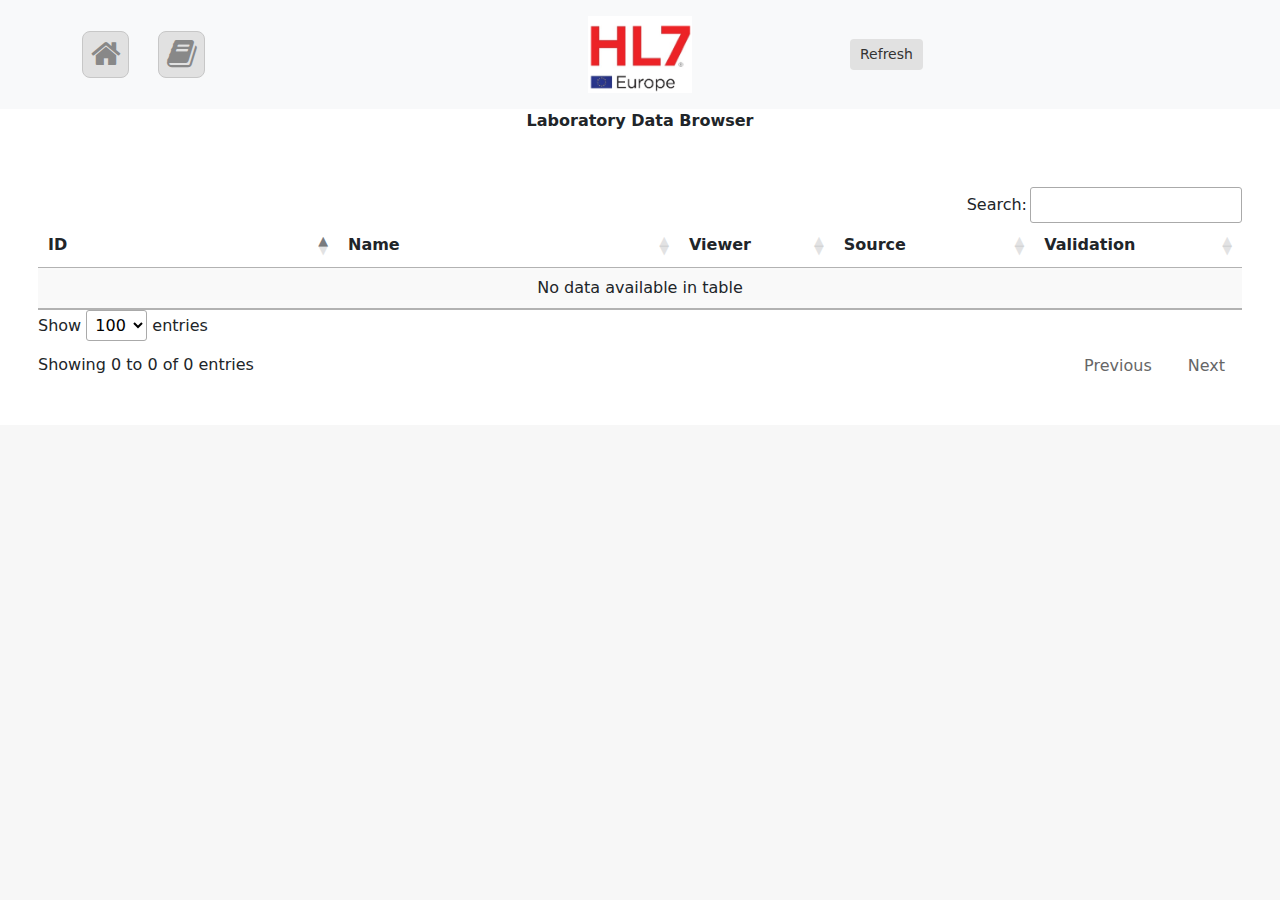
==== apps/prodbrowser.html @ bffb1891 "start" ====
<!DOCTYPE html>
<html lang="en">

<head>
    <meta charset="utf-8">
    <meta name="viewport" content="width=device-width, initial-scale=1.0, shrink-to-fit=no">
    <title>Laboratory Data Browser</title>
    <link rel="stylesheet" href="assets/bootstrap/css/bootstrap.min.css">
    <!-- <link rel="manifest" href="manifest.json"> -->
    <link rel="stylesheet" href="assets/fonts/font-awesome.min.css">
    <link rel="stylesheet" href="assets/css/styles.min.css">
    <link rel="stylesheet" href="assets/css/prodlist.css">
    <link rel="stylesheet" href="assets/css/common.css">

    
    <script src="assets/js/jquery.min.js"></script>
    <script src="assets/bootstrap/js/bootstrap.min.js"></script>
    <script src="assets/js/script.min.js"></script>
    <script src="assets/js/productlist.js"></script>
    <link rel="icon" href="favicon.png" sizes="32x32" />

</head>
<header>
    <div id="header"></div>
  </header>


<body>
<!--#include virtual="/web/apps/header.html" -->

    <header>
        <div id="header"></div>
    </header>

    <!-- Static Modal -->
    <div id="processingModal"
        style="display: none; position: fixed; z-index: 100; left: 0; top: 0; width: 100%; height: 100%; background-color: rgba(0,0,0,0.5); text-align: center;">
        <div
            style="display: inline-block; position: relative; top: 50%; transform: translateY(-50%); background-color: white; padding: 20px; border-radius: 5px;">
            <p>Processing data, please wait...</p>
        </div>
    </div>

    <div>
        <!--    <div>-->
        <!--        <div>-->
        <!--            <ul class="nav nav-tabs justify-content-end" role="tablist">-->
        <!--                <li class="nav-item" role="presentation"><a class="nav-link active" href="#tab-1" role="tab" data-bs-toggle="tab">Product Browser</a></li>-->
        <!--                <li class="nav-item" role="presentation"><a class="nav-link" href="#tab-2" role="tab" data-bs-toggle="tab">Content Management</a></li>-->
        <!--                <li class="nav-item" role="presentation"><a class="nav-link" href="#tab-3" role="tab" data-bs-toggle="tab">Config</a></li>-->
        <!--            </ul>-->
        <!--        </div>-->
        <!--    </div>-->

        <div id="progressIndicator" style="display: none;"></div>
        <div class="tab-content" style="background: var(--bs-white);">
            <div id="tab-1" class="tab-pane active" role="tabpanel">
                <p style="text-align: center;font-weight: bold;">Laboratory Data Browser<br></p>

       

                <!-- <button id="validate-all-button">Validate All</button> -->
                <div class="table-responsive" style="padding: 38px;">
                    <table class="table display" id="prod-table" style="width: 100%">
                        <thead>
                            <tr>
                                <th>ID</th>
                                <th>Name</th>
                                <th>Viewer</th>
                                <th>Source</th>
                                <th>Validation</th>
                            </tr>
                        </thead>
                        <tbody></tbody>
                    </table>
                </div>
            </div>
            <div id="tab-2" class="tab-pane" role="tabpanel">
                <div>
                    <p style="font-weight: bold;text-align: center;">Content Management</p>
                    <div class="container">
                        <div class="row">
                            <div class="col-2">
                                <p style="text-align: right;font-weight: bold;">Upload transaction</p>
                            </div>
                            <div class="col-5"><input type="file"></div>
                        </div>
                    </div>
                </div>
            </div>
            <div id="tab-3" class="tab-pane" role="tabpanel">
                <p>Content for tab 3.<br></p>
            </div>
        </div>
    </div>
    <ul id="container" class="list-group"></ul>
    <script>
        $(document).ready(function () {
            
            $('#prod-table').DataTable({
                // dom: 'lfrtip',
                iDisplayLength: 50,
                dom: 'frtlip',
                pageLength: 100,
                lengthMenu: [0, 5, 10, 20, 50, 100, 200, 500],
                columns: [{ width: "15%" }, { width: "17%" }, { width: "7%" }, { width: "10%" }, { width: "10%" }]
            });
        });
    </script>

<script>
    $(function () {
      // Load the header
      $("#header").load("header.html", function () {
        // Once the header is loaded, you can modify it.
        $("#header-title").text("Main Page Title");

        // You can also dynamically add menu items based on the page.
        const menu = $("#header-menu");
        menu.append("<li><a href='/'>Home</a></li>");
        menu.append("<li><a href='/about'>About Us</a></li>");
        // ...add other menu items specific to the main page
      });
    });
  </script>

</body>

</html>
---- apps/assets/css/styles.min.css ----
table.dataTable td.dt-control{text-align:center;cursor:pointer}table.dataTable td.dt-control:before{height:1em;width:1em;margin-top:-9px;display:inline-block;color:#fff;border:.15em solid #fff;border-radius:1em;box-shadow:0 0 .2em #444;box-sizing:content-box;text-align:center;text-indent:0!important;font-family:"Courier New",Courier,monospace;line-height:1em;content:"+";background-color:#31b131}table.dataTable tr.dt-hasChild td.dt-control:before{content:"-";background-color:#d33333}table.dataTable thead>tr>td.sorting,table.dataTable thead>tr>td.sorting_asc,table.dataTable thead>tr>td.sorting_asc_disabled,table.dataTable thead>tr>td.sorting_desc,table.dataTable thead>tr>td.sorting_desc_disabled,table.dataTable thead>tr>th.sorting,table.dataTable thead>tr>th.sorting_asc,table.dataTable thead>tr>th.sorting_asc_disabled,table.dataTable thead>tr>th.sorting_desc,table.dataTable thead>tr>th.sorting_desc_disabled{cursor:pointer;position:relative;padding-right:26px}table.dataTable thead>tr>td.sorting:after,table.dataTable thead>tr>td.sorting:before,table.dataTable thead>tr>td.sorting_asc:after,table.dataTable thead>tr>td.sorting_asc:before,table.dataTable thead>tr>td.sorting_asc_disabled:after,table.dataTable thead>tr>td.sorting_asc_disabled:before,table.dataTable thead>tr>td.sorting_desc:after,table.dataTable thead>tr>td.sorting_desc:before,table.dataTable thead>tr>td.sorting_desc_disabled:after,table.dataTable thead>tr>td.sorting_desc_disabled:before,table.dataTable thead>tr>th.sorting:after,table.dataTable thead>tr>th.sorting:before,table.dataTable thead>tr>th.sorting_asc:after,table.dataTable thead>tr>th.sorting_asc:before,table.dataTable thead>tr>th.sorting_asc_disabled:after,table.dataTable thead>tr>th.sorting_asc_disabled:before,table.dataTable thead>tr>th.sorting_desc:after,table.dataTable thead>tr>th.sorting_desc:before,table.dataTable thead>tr>th.sorting_desc_disabled:after,table.dataTable thead>tr>th.sorting_desc_disabled:before{position:absolute;display:block;opacity:.125;right:10px;line-height:9px;font-size:.8em}table.dataTable thead>tr>td.sorting:before,table.dataTable thead>tr>td.sorting_asc:before,table.dataTable thead>tr>td.sorting_asc_disabled:before,table.dataTable thead>tr>td.sorting_desc:before,table.dataTable thead>tr>td.sorting_desc_disabled:before,table.dataTable thead>tr>th.sorting:before,table.dataTable thead>tr>th.sorting_asc:before,table.dataTable thead>tr>th.sorting_asc_disabled:before,table.dataTable thead>tr>th.sorting_desc:before,table.dataTable thead>tr>th.sorting_desc_disabled:before{bottom:50%;content:"▲"}table.dataTable thead>tr>td.sorting:after,table.dataTable thead>tr>td.sorting_asc:after,table.dataTable thead>tr>td.sorting_asc_disabled:after,table.dataTable thead>tr>td.sorting_desc:after,table.dataTable thead>tr>td.sorting_desc_disabled:after,table.dataTable thead>tr>th.sorting:after,table.dataTable thead>tr>th.sorting_asc:after,table.dataTable thead>tr>th.sorting_asc_disabled:after,table.dataTable thead>tr>th.sorting_desc:after,table.dataTable thead>tr>th.sorting_desc_disabled:after{top:50%;content:"▼"}table.dataTable thead>tr>td.sorting_asc:before,table.dataTable thead>tr>td.sorting_desc:after,table.dataTable thead>tr>th.sorting_asc:before,table.dataTable thead>tr>th.sorting_desc:after{opacity:.6}div.dataTables_scrollBody table.dataTable thead>tr>td:after,div.dataTables_scrollBody table.dataTable thead>tr>td:before,div.dataTables_scrollBody table.dataTable thead>tr>th:after,div.dataTables_scrollBody table.dataTable thead>tr>th:before,table.dataTable thead>tr>td.sorting_asc_disabled:before,table.dataTable thead>tr>td.sorting_desc_disabled:after,table.dataTable thead>tr>th.sorting_asc_disabled:before,table.dataTable thead>tr>th.sorting_desc_disabled:after{display:none}table.dataTable thead td:active,table.dataTable thead th:active,table.dataTable thead>tr>td:active,table.dataTable thead>tr>th:active{outline:0}div.dataTables_processing{position:absolute;top:50%;left:50%;width:200px;margin-left:-100px;margin-top:-26px;text-align:center;padding:2px}div.dataTables_processing>div:last-child{position:relative;width:80px;height:15px;margin:1em auto}div.dataTables_processing>div:last-child>div{position:absolute;top:0;width:13px;height:13px;border-radius:50%;background:rgba(13,110,253,.9);animation-timing-function:cubic-bezier(0,1,1,0)}div.dataTables_processing>div:last-child>div:nth-child(1){left:8px;animation:.6s infinite datatables-loader-1}div.dataTables_processing>div:last-child>div:nth-child(2){left:8px;animation:.6s infinite datatables-loader-2}div.dataTables_processing>div:last-child>div:nth-child(3){left:32px;animation:.6s infinite datatables-loader-2}div.dataTables_processing>div:last-child>div:nth-child(4){left:56px;animation:.6s infinite datatables-loader-3}@keyframes datatables-loader-1{0%{transform:scale(0)}100%{transform:scale(1)}}@keyframes datatables-loader-3{0%{transform:scale(1)}100%{transform:scale(0)}}@keyframes datatables-loader-2{0%{transform:translate(0,0)}100%{transform:translate(24px,0)}}table.dataTable tbody td.dt-body-nowrap,table.dataTable tbody th.dt-body-nowrap,table.dataTable td.dt-nowrap,table.dataTable tfoot td.dt-head-nowrap,table.dataTable tfoot th.dt-head-nowrap,table.dataTable th.dt-nowrap,table.dataTable thead td.dt-head-nowrap,table.dataTable thead th.dt-head-nowrap,table.dataTable.nowrap td,table.dataTable.nowrap th{white-space:nowrap}table.dataTable tbody td.dt-body-left,table.dataTable tbody th.dt-body-left,table.dataTable td.dt-left,table.dataTable tfoot td,table.dataTable tfoot td.dt-head-left,table.dataTable tfoot th,table.dataTable tfoot th.dt-head-left,table.dataTable th.dt-left,table.dataTable thead td,table.dataTable thead td.dt-head-left,table.dataTable thead th,table.dataTable thead th.dt-head-left{text-align:left}table.dataTable tbody td.dt-body-center,table.dataTable tbody th.dt-body-center,table.dataTable td.dataTables_empty,table.dataTable td.dt-center,table.dataTable tfoot td.dt-head-center,table.dataTable tfoot th.dt-head-center,table.dataTable th.dt-center,table.dataTable thead td.dt-head-center,table.dataTable thead th.dt-head-center{text-align:center}table.dataTable tbody td.dt-body-right,table.dataTable tbody th.dt-body-right,table.dataTable td.dt-right,table.dataTable tfoot td.dt-head-right,table.dataTable tfoot th.dt-head-right,table.dataTable th.dt-right,table.dataTable thead td.dt-head-right,table.dataTable thead th.dt-head-right{text-align:right}table.dataTable tbody td.dt-body-justify,table.dataTable tbody th.dt-body-justify,table.dataTable td.dt-justify,table.dataTable tfoot td.dt-head-justify,table.dataTable tfoot th.dt-head-justify,table.dataTable th.dt-justify,table.dataTable thead td.dt-head-justify,table.dataTable thead th.dt-head-justify{text-align:justify}table.dataTable{width:100%;margin:0 auto;clear:both;border-collapse:separate;border-spacing:0}table.dataTable tfoot th,table.dataTable thead th{font-weight:700}table.dataTable thead td,table.dataTable thead th{padding:10px;border-bottom:1px solid rgba(0,0,0,.3)}table.dataTable tfoot td,table.dataTable tfoot th{padding:10px 10px 6px;border-top:1px solid rgba(0,0,0,.3)}table.dataTable tbody tr{background-color:transparent}table.dataTable tbody tr.selected>*{box-shadow:inset 0 0 0 9999px rgba(13,110,253,.9);color:#fff}table.dataTable tbody tr.selected a{color:#090a0b}table.dataTable tbody td,table.dataTable tbody th{padding:8px 10px}table.dataTable.display tbody td,table.dataTable.display tbody th,table.dataTable.row-border tbody td,table.dataTable.row-border tbody th{border-top:1px solid rgba(0,0,0,.15)}table.dataTable.cell-border tbody tr:first-child td,table.dataTable.cell-border tbody tr:first-child th,table.dataTable.display tbody tr:first-child td,table.dataTable.display tbody tr:first-child th,table.dataTable.row-border tbody tr:first-child td,table.dataTable.row-border tbody tr:first-child th{border-top:none}table.dataTable.cell-border tbody td,table.dataTable.cell-border tbody th{border-top:1px solid rgba(0,0,0,.15);border-right:1px solid rgba(0,0,0,.15)}table.dataTable.cell-border tbody tr td:first-child,table.dataTable.cell-border tbody tr th:first-child{border-left:1px solid rgba(0,0,0,.15)}table.dataTable.display>tbody>tr.odd>*,table.dataTable.stripe>tbody>tr.odd>*{box-shadow:inset 0 0 0 9999px rgba(0,0,0,.023)}table.dataTable.display>tbody>tr.odd.selected>*,table.dataTable.stripe>tbody>tr.odd.selected>*{box-shadow:inset 0 0 0 9999px rgba(13,110,253,.923)}table.dataTable.display>tbody>tr:hover>*,table.dataTable.hover>tbody>tr:hover>*{box-shadow:inset 0 0 0 9999px rgba(0,0,0,.035)}table.dataTable.display>tbody>tr.selected:hover>*,table.dataTable.hover>tbody>tr.selected:hover>*{box-shadow:inset 0 0 0 9999px rgba(13,110,253,.935)}table.dataTable.display>tbody tr>.sorting_1,table.dataTable.display>tbody tr>.sorting_2,table.dataTable.display>tbody tr>.sorting_3,table.dataTable.display>tbody>tr.even>.sorting_1,table.dataTable.order-column.stripe>tbody>tr.even>.sorting_1,table.dataTable.order-column>tbody tr>.sorting_1,table.dataTable.order-column>tbody tr>.sorting_2,table.dataTable.order-column>tbody tr>.sorting_3{box-shadow:inset 0 0 0 9999px rgba(0,0,0,.019)}table.dataTable.display>tbody tr.selected>.sorting_1,table.dataTable.display>tbody tr.selected>.sorting_2,table.dataTable.display>tbody tr.selected>.sorting_3,table.dataTable.display>tbody>tr.even.selected>.sorting_1,table.dataTable.order-column.stripe>tbody>tr.even.selected>.sorting_1,table.dataTable.order-column>tbody tr.selected>.sorting_1,table.dataTable.order-column>tbody tr.selected>.sorting_2,table.dataTable.order-column>tbody tr.selected>.sorting_3{box-shadow:inset 0 0 0 9999px rgba(13,110,253,.919)}table.dataTable.display>tbody>tr.odd>.sorting_1,table.dataTable.order-column.stripe>tbody>tr.odd>.sorting_1{box-shadow:inset 0 0 0 9999px rgba(0,0,0,.054)}table.dataTable.display>tbody>tr.odd>.sorting_2,table.dataTable.order-column.stripe>tbody>tr.odd>.sorting_2{box-shadow:inset 0 0 0 9999px rgba(0,0,0,.047)}table.dataTable.display>tbody>tr.odd>.sorting_3,table.dataTable.order-column.stripe>tbody>tr.odd>.sorting_3{box-shadow:inset 0 0 0 9999px rgba(0,0,0,.039)}table.dataTable.display>tbody>tr.odd.selected>.sorting_1,table.dataTable.order-column.stripe>tbody>tr.odd.selected>.sorting_1{box-shadow:inset 0 0 0 9999px rgba(13,110,253,.954)}table.dataTable.display>tbody>tr.odd.selected>.sorting_2,table.dataTable.order-column.stripe>tbody>tr.odd.selected>.sorting_2{box-shadow:inset 0 0 0 9999px rgba(13,110,253,.947)}table.dataTable.display>tbody>tr.odd.selected>.sorting_3,table.dataTable.order-column.stripe>tbody>tr.odd.selected>.sorting_3{box-shadow:inset 0 0 0 9999px rgba(13,110,253,.939)}table.dataTable.display>tbody>tr.even>.sorting_2,table.dataTable.order-column.stripe>tbody>tr.even>.sorting_2{box-shadow:inset 0 0 0 9999px rgba(0,0,0,.011)}table.dataTable.display>tbody>tr.even>.sorting_3,table.dataTable.order-column.stripe>tbody>tr.even>.sorting_3{box-shadow:inset 0 0 0 9999px rgba(0,0,0,.003)}table.dataTable.display>tbody>tr.even.selected>.sorting_2,table.dataTable.order-column.stripe>tbody>tr.even.selected>.sorting_2{box-shadow:inset 0 0 0 9999px rgba(13,110,253,.911)}table.dataTable.display>tbody>tr.even.selected>.sorting_3,table.dataTable.order-column.stripe>tbody>tr.even.selected>.sorting_3{box-shadow:inset 0 0 0 9999px rgba(13,110,253,.903)}table.dataTable.display tbody tr:hover>.sorting_1,table.dataTable.order-column.hover tbody tr:hover>.sorting_1{box-shadow:inset 0 0 0 9999px rgba(0,0,0,.082)}table.dataTable.display tbody tr:hover>.sorting_2,table.dataTable.order-column.hover tbody tr:hover>.sorting_2{box-shadow:inset 0 0 0 9999px rgba(0,0,0,.074)}table.dataTable.display tbody tr:hover>.sorting_3,table.dataTable.order-column.hover tbody tr:hover>.sorting_3{box-shadow:inset 0 0 0 9999px rgba(0,0,0,.062)}table.dataTable.display tbody tr:hover.selected>.sorting_1,table.dataTable.order-column.hover tbody tr:hover.selected>.sorting_1{box-shadow:inset 0 0 0 9999px rgba(13,110,253,.982)}table.dataTable.display tbody tr:hover.selected>.sorting_2,table.dataTable.order-column.hover tbody tr:hover.selected>.sorting_2{box-shadow:inset 0 0 0 9999px rgba(13,110,253,.974)}table.dataTable.display tbody tr:hover.selected>.sorting_3,table.dataTable.order-column.hover tbody tr:hover.selected>.sorting_3{box-shadow:inset 0 0 0 9999px rgba(13,110,253,.962)}.dataTables_wrapper.no-footer .dataTables_scrollBody,table.dataTable.no-footer{border-bottom:1px solid rgba(0,0,0,.3)}table.dataTable.compact tbody td,table.dataTable.compact tbody th,table.dataTable.compact tfoot td,table.dataTable.compact tfoot th,table.dataTable.compact thead td,table.dataTable.compact thead th{padding:4px}table.dataTable td,table.dataTable th{box-sizing:content-box}.dataTables_wrapper{position:relative;clear:both}.dataTables_wrapper .dataTables_length{float:left}.dataTables_wrapper .dataTables_length select{border:1px solid #aaa;border-radius:3px;padding:4px;background-color:transparent}.dataTables_wrapper .dataTables_filter{float:right;text-align:right}.dataTables_wrapper .dataTables_filter input{border:1px solid #aaa;border-radius:3px;padding:5px;background-color:transparent;margin-left:3px}.dataTables_wrapper .dataTables_info{clear:both;float:left;padding-top:.755em}.dataTables_wrapper .dataTables_paginate{float:right;text-align:right;padding-top:.25em}.dataTables_wrapper .dataTables_paginate .paginate_button{box-sizing:border-box;display:inline-block;min-width:1.5em;padding:.5em 1em;margin-left:2px;text-align:center;text-decoration:none!important;cursor:pointer;color:inherit!important;border:1px solid transparent;border-radius:2px}.dataTables_wrapper .dataTables_paginate .paginate_button.current,.dataTables_wrapper .dataTables_paginate .paginate_button.current:hover{color:inherit!important;border:1px solid rgba(0,0,0,.3);background:-webkit-gradient(linear,left top,left bottom,color-stop(0,rgba(230,230,230,.1)),color-stop(100%,rgba(0,0,0,.1)));background:-webkit-linear-gradient(top,rgba(230,230,230,.1) 0,rgba(0,0,0,.1) 100%);background:-moz-linear-gradient(top,rgba(230,230,230,.1) 0,rgba(0,0,0,.1) 100%);background:-ms-linear-gradient(top,rgba(230,230,230,.1) 0,rgba(0,0,0,.1) 100%);background:-o-linear-gradient(top,rgba(230,230,230,.1) 0,rgba(0,0,0,.1) 100%);background:linear-gradient(to bottom,rgba(230,230,230,.1) 0,rgba(0,0,0,.1) 100%)}.dataTables_wrapper .dataTables_paginate .paginate_button.disabled,.dataTables_wrapper .dataTables_paginate .paginate_button.disabled:active,.dataTables_wrapper .dataTables_paginate .paginate_button.disabled:hover{cursor:default;color:#666!important;border:1px solid transparent;background:0 0;box-shadow:none}.dataTables_wrapper .dataTables_paginate .paginate_button:hover{color:#fff!important;border:1px solid #111;background-color:#585858;background:-webkit-gradient(linear,left top,left bottom,color-stop(0,#585858),color-stop(100%,#111));background:-webkit-linear-gradient(top,#585858 0,#111 100%);background:-moz-linear-gradient(top,#585858 0,#111 100%);background:-ms-linear-gradient(top,#585858 0,#111 100%);background:-o-linear-gradient(top,#585858 0,#111 100%);background:linear-gradient(to bottom,#585858 0,#111 100%)}.dataTables_wrapper .dataTables_paginate .paginate_button:active{outline:0;background-color:#2b2b2b;background:-webkit-gradient(linear,left top,left bottom,color-stop(0,#2b2b2b),color-stop(100%,#0c0c0c));background:-webkit-linear-gradient(top,#2b2b2b 0,#0c0c0c 100%);background:-moz-linear-gradient(top,#2b2b2b 0,#0c0c0c 100%);background:-ms-linear-gradient(top,#2b2b2b 0,#0c0c0c 100%);background:-o-linear-gradient(top,#2b2b2b 0,#0c0c0c 100%);background:linear-gradient(to bottom,#2b2b2b 0,#0c0c0c 100%);box-shadow:inset 0 0 3px #111}.dataTables_wrapper .dataTables_paginate .ellipsis{padding:0 1em}.dataTables_wrapper .dataTables_filter,.dataTables_wrapper .dataTables_info,.dataTables_wrapper .dataTables_length,.dataTables_wrapper .dataTables_paginate,.dataTables_wrapper .dataTables_processing{color:inherit}.dataTables_wrapper .dataTables_scroll{clear:both}.dataTables_wrapper .dataTables_scroll div.dataTables_scrollBody{-webkit-overflow-scrolling:touch}.dataTables_wrapper .dataTables_scroll div.dataTables_scrollBody>table>tbody>tr>td,.dataTables_wrapper .dataTables_scroll div.dataTables_scrollBody>table>tbody>tr>th,.dataTables_wrapper .dataTables_scroll div.dataTables_scrollBody>table>thead>tr>td,.dataTables_wrapper .dataTables_scroll div.dataTables_scrollBody>table>thead>tr>th{vertical-align:middle}.dataTables_wrapper .dataTables_scroll div.dataTables_scrollBody>table>tbody>tr>td>div.dataTables_sizing,.dataTables_wrapper .dataTables_scroll div.dataTables_scrollBody>table>tbody>tr>th>div.dataTables_sizing,.dataTables_wrapper .dataTables_scroll div.dataTables_scrollBody>table>thead>tr>td>div.dataTables_sizing,.dataTables_wrapper .dataTables_scroll div.dataTables_scrollBody>table>thead>tr>th>div.dataTables_sizing{height:0;overflow:hidden;margin:0!important;padding:0!important}.dataTables_wrapper.no-footer div.dataTables_scrollBody>table,.dataTables_wrapper.no-footer div.dataTables_scrollHead table.dataTable{border-bottom:none}.dataTables_wrapper:after{visibility:hidden;display:block;content:"";clear:both;height:0}@media screen and (max-width:767px){.dataTables_wrapper .dataTables_info,.dataTables_wrapper .dataTables_paginate{float:none;text-align:center}.dataTables_wrapper .dataTables_paginate{margin-top:.5em}}@media screen and (max-width:640px){.dataTables_wrapper .dataTables_filter,.dataTables_wrapper .dataTables_length{float:none;text-align:center}.dataTables_wrapper .dataTables_filter{margin-top:.5em}}.bs-icon{--bs-icon-size:.75rem;display:flex;flex-shrink:0;justify-content:center;align-items:center;font-size:var(--bs-icon-size);width:calc(var(--bs-icon-size) * 2);height:calc(var(--bs-icon-size) * 2);color:var(--bs-primary)}.bs-icon-xs{--bs-icon-size:1rem;width:calc(var(--bs-icon-size) * 1.5);height:calc(var(--bs-icon-size) * 1.5)}.bs-icon-sm{--bs-icon-size:1rem}.bs-icon-md{--bs-icon-size:1.5rem}.bs-icon-lg{--bs-icon-size:2rem}.bs-icon-xl{--bs-icon-size:2.5rem}.bs-icon.bs-icon-primary{color:var(--bs-white);background:var(--bs-primary)}.bs-icon.bs-icon-primary-light{color:var(--bs-primary);background:rgba(var(--bs-primary-rgb),.2)}.bs-icon.bs-icon-semi-white{color:var(--bs-primary);background:rgba(255,255,255,.5)}.bs-icon.bs-icon-rounded{border-radius:.5rem}.bs-icon.bs-icon-circle{border-radius:50%}
---- apps/assets/css/prodlist.css ----
/* Style for the validation label container */
.validation-label {
    display: flex;
    align-items: center;
}

/* Style for the "Validate" button */
.validate-button {
    background-color: #007bff; /* Blue background color */
    color: #ffffcc; /* Blue text color */
    border: none;
    padding: 1px 3px;
    margin-right: 7px;
    cursor: pointer;
    border-radius: 3px;
}

.validate-button:hover {
    background-color: #0056b3; /* Darker blue on hover */
}

/* Style for the error count */
.error-count {
    background-color: #ff7777; /* Red background color */
    color: #033; /* Red text color */
    padding: 1px 3px;
    border-radius: 2px;
}

/* Style for the warning count */
.warning-count {
    background-color: #ffcc55; /* Yellow background color */
    color: #007; /* Yellow text color */
    padding: 1px 3px;
    border-radius: 2px;
}

/* Style for the info count */
.info-count {
    background-color: #808080; /* Gray background color */
    color: #000;
    margin-right: 5px;
    padding: 1px 3px;
    border-radius: 2px;
}

/* Style for the "Full Validation" link */
.full-validation-link a {
    color: #007bff; /* Blue link color */
    text-decoration: none;
}

.full-validation-link a:hover {
    text-decoration: underline; /* Underline on hover */
}
---- apps/assets/css/common.css ----
/* Add custom CSS to style the logo and background */
        .navbar {
            background-color: white; /* Set the background color to white */
        }

        .navbar-brand {
            align-items: center;
        }

        .logo-img {
            max-width: 100%;
            max-height: 77px;
        }

        /* Adjust the background color of the body or another container as needed */
        body {
            background-color: #f7f7f7; /* Change to your desired background color */
        }

        .custom-container {
            display: block !important;;
        }

        .custom-row {
            display: flex;
            justify-content: space-between;
        }

        .navbar .btn {
            background-color: #e1e1e1; /* Subtle gray background */
            color: #333;               /* Darker text color */
            padding: 5px 10px;         /* Smaller padding */
            font-size: 14px;           /* Smaller font size, if desired */
            border: none;              /* Remove default borders */
            border-radius: 4px;        /* Optional rounded corners */
        }

        .navbar .btn:hover {
            background-color: #c7c7c7; /* Slightly darker on hover */
            color: #222;               /* Darker text color on hover */
        }

        .navbar-toggler {
            padding: 0.25rem 0.5rem;   /* Adjust padding for navbar toggler */
            font-size: 0.875rem;      /* Adjust font-size for toggler, if desired */
        }

        /* Adjust the icon color */
        .bs-icon-sm.bs-icon-rounded.bs-icon-primary i {
            color: #888;  /* Set to a medium gray color; adjust as needed */
        }

        /* If you want to change the background or border color of the surrounding span */
        .bs-icon-sm.bs-icon-rounded.bs-icon-primary {
            background-color: #e1e1e1;  /* Set to a light gray; adjust as needed */
            border: 1px solid #c7c7c7;  /* Set a gray border; adjust as needed */
        }
        .selectingdiv {
            display: flex;
            align-items: center; /* Align vertically */
            justify-content: flex-start; /* Spacing between elements */
        }
        
        .selectingdiv > div {
            margin-right: 10px; /* Optional: to add space between text and select box */
        }
        .selectingdiv {
            margin-bottom: 20px; /* Adjust the value as needed */
        }
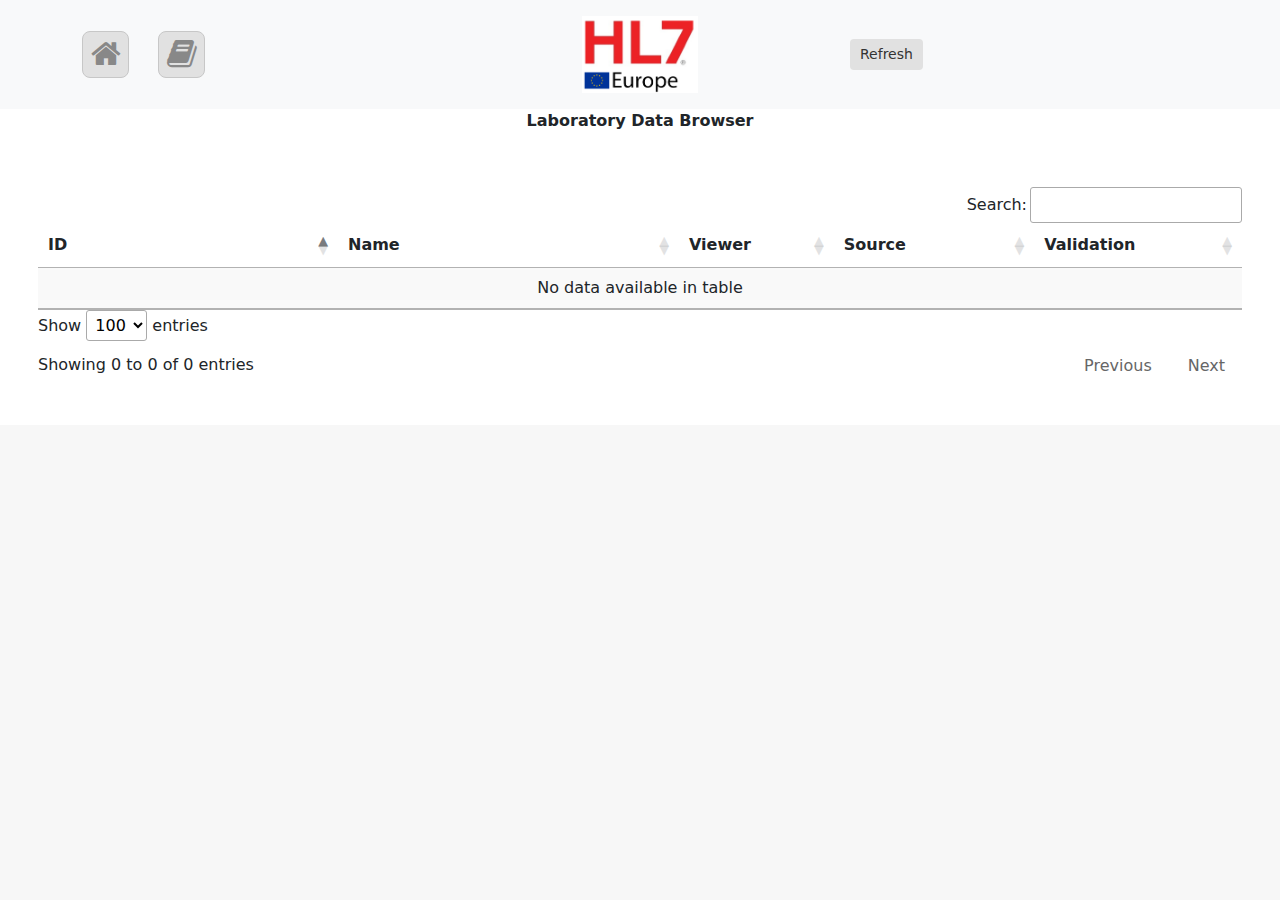
==== commit 31d1858f: "logo" ====
--- a/apps/prodbrowser.html
+++ b/apps/prodbrowser.html
@@ -17,7 +17,7 @@
     <script src="assets/bootstrap/js/bootstrap.min.js"></script>
     <script src="assets/js/script.min.js"></script>
     <script src="assets/js/productlist.js"></script>
-    <link rel="icon" href="favicon.png" sizes="32x32" />
+    <link rel="icon" href="favicon.ico" sizes="32x32" />
 
 </head>
 <header>
@@ -28,9 +28,6 @@
 <body>
 <!--#include virtual="/web/apps/header.html" -->
 
-    <header>
-        <div id="header"></div>
-    </header>
 
     <!-- Static Modal -->
     <div id="processingModal"
